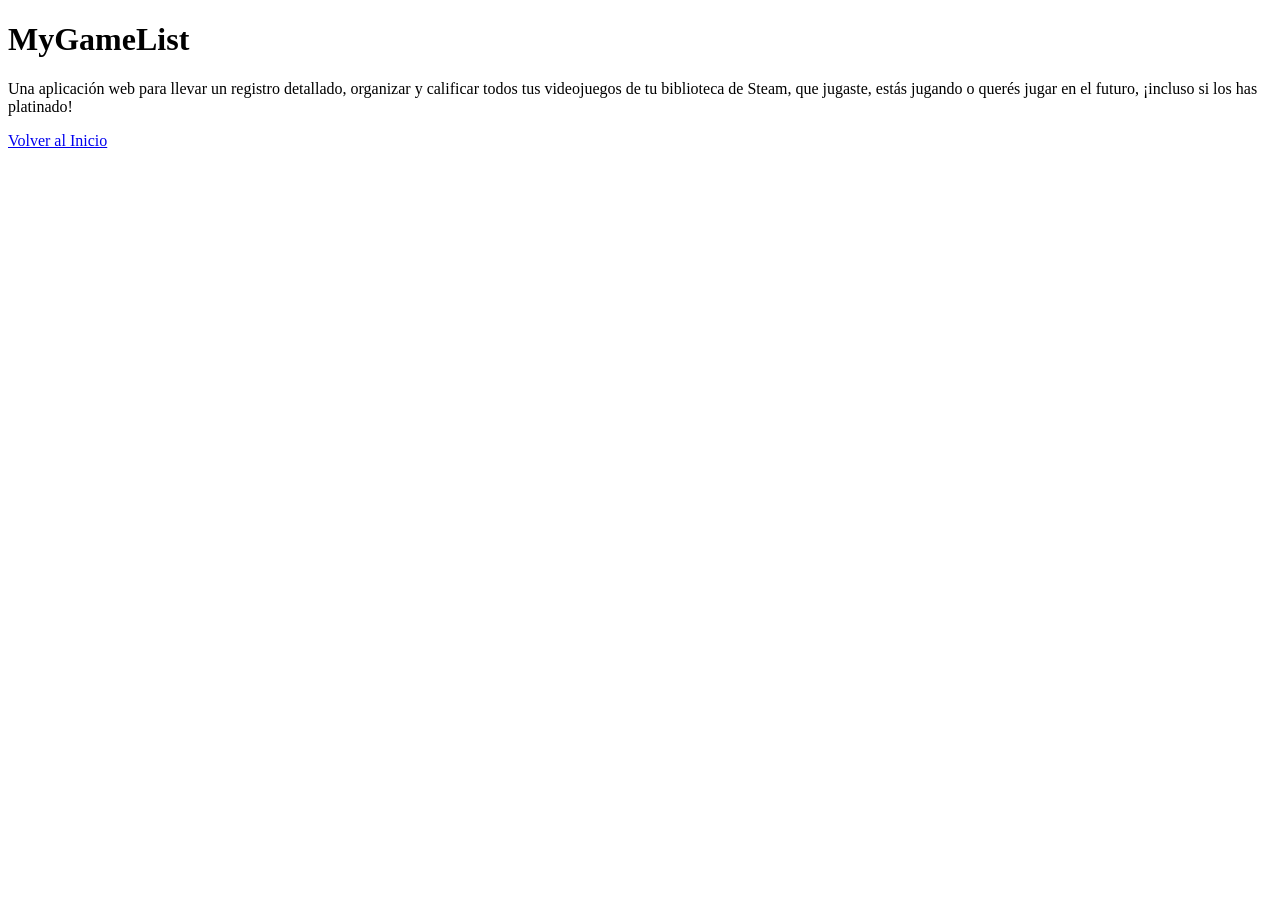
==== servidor-web/about.html @ 6d389596 "Primer intento página web MyGameList" ====
<!DOCTYPE html>
<html>
<head>
    <title>MyGameList - About</title>
</head>
<body>
    <h1>MyGameList</h1>
    <p>Una aplicación web para llevar un registro detallado, organizar y calificar todos tus videojuegos de tu biblioteca de Steam, que jugaste, estás jugando o querés jugar en el futuro, ¡incluso si los has platinado!</p>
    <a href="/">Volver al Inicio</a>
</body>
</html>
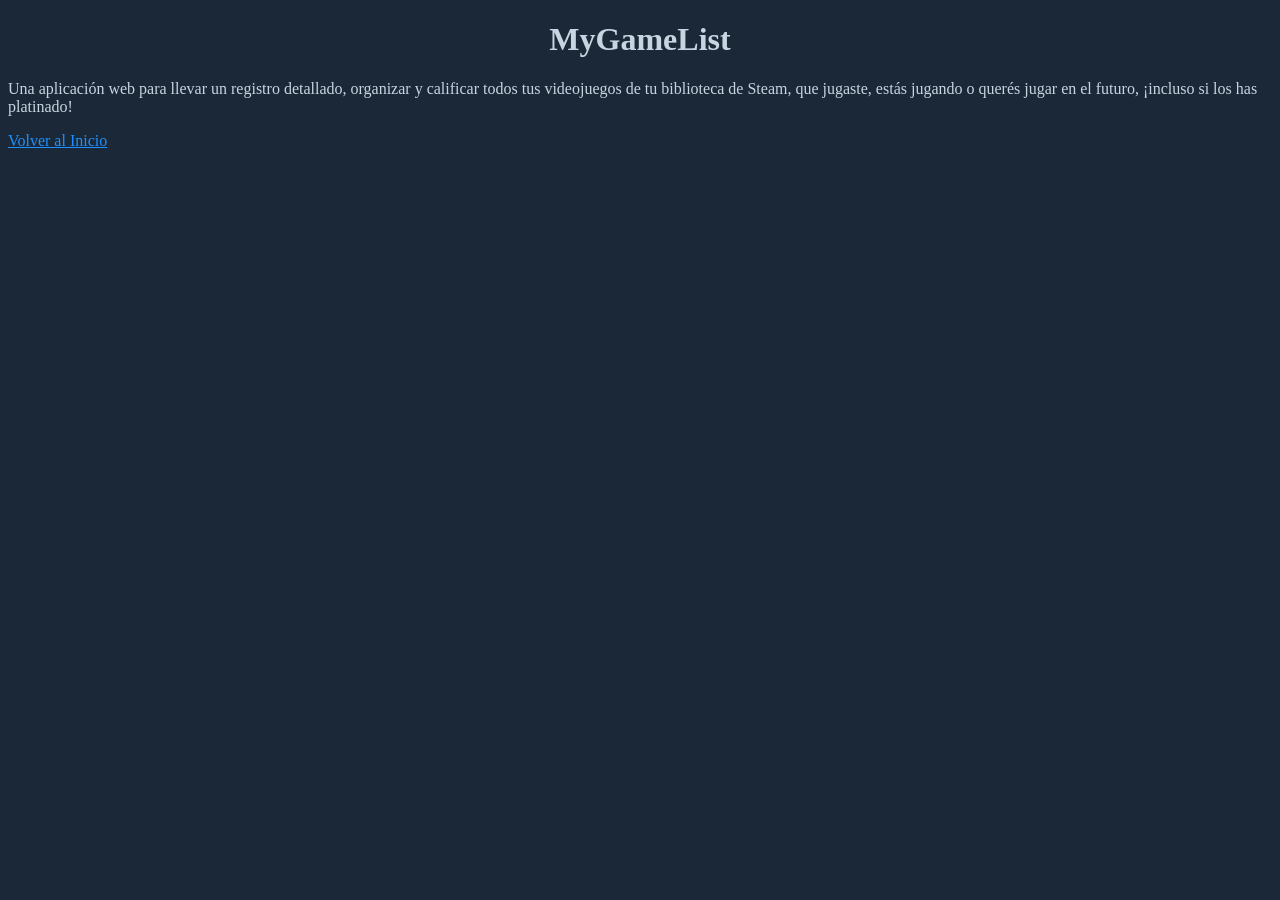
==== commit 7aab61c3: "Versión final primera entrega TP1" ====
--- a/servidor-web/about.html
+++ b/servidor-web/about.html
@@ -2,10 +2,16 @@
 <html>
 <head>
     <title>MyGameList - About</title>
+    <style>
+        body {
+            background-color: #1b2838;
+            color: #c7d5e0;
+        }
+    </style>
 </head>
 <body>
-    <h1>MyGameList</h1>
+    <h1 style="text-align: center">MyGameList</h1>
     <p>Una aplicación web para llevar un registro detallado, organizar y calificar todos tus videojuegos de tu biblioteca de Steam, que jugaste, estás jugando o querés jugar en el futuro, ¡incluso si los has platinado!</p>
-    <a href="/">Volver al Inicio</a>
+    <a href="/"; style="color:dodgerblue">Volver al Inicio</a>
 </body>
 </html>
